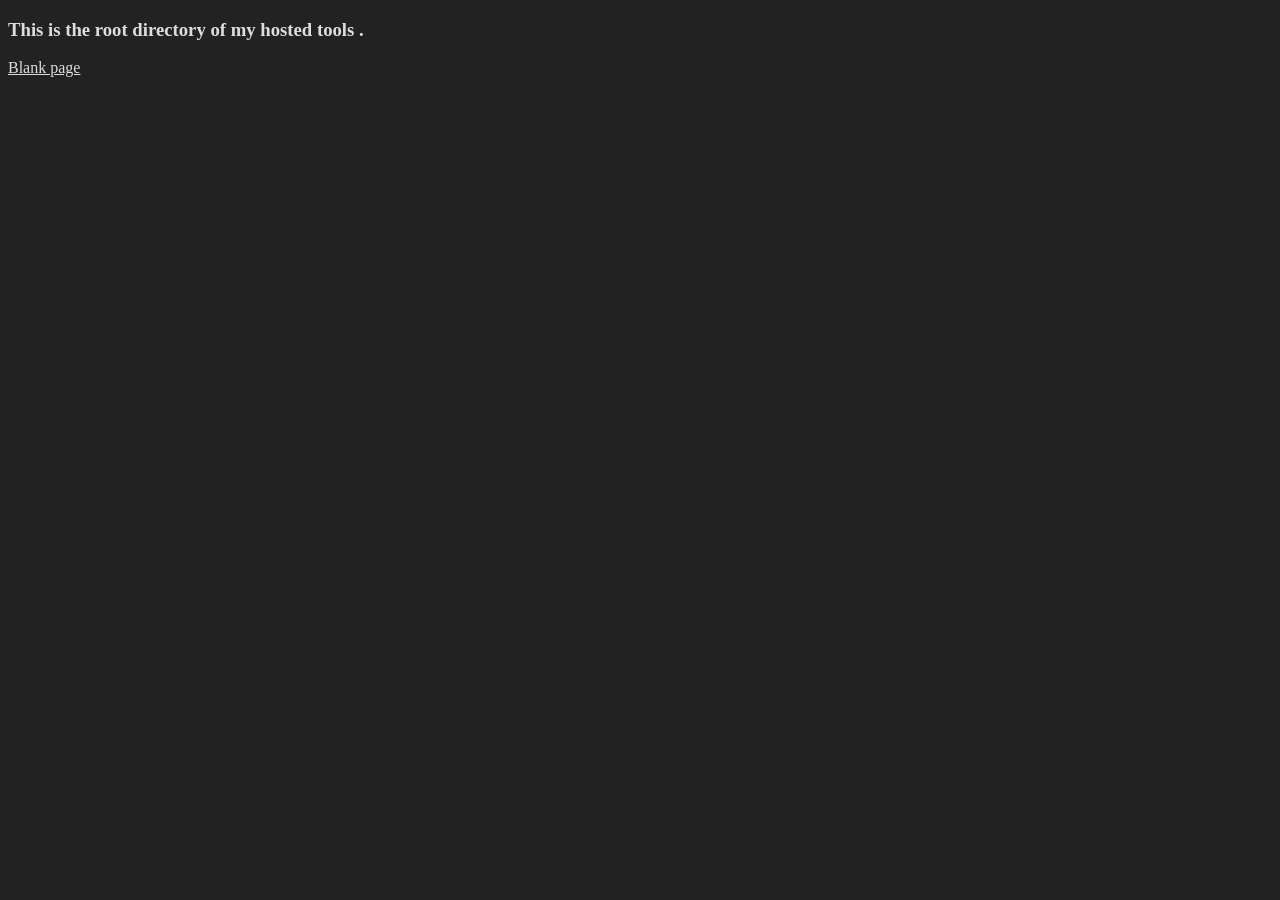
==== index.html @ 967bf3a4 "One tool plus, the addition of the blank page" ====
<!doctype html>
<html lang="en">
  <head>
    <meta charset="UTF-8" />
    <meta name="viewport" content="width=device-width, initial-scale=1.0" />
    <title>Document</title>
    <style>
        .container{
            background-color:#222222
        }
        .text{
            color:#dddddd
        }
    </style>
  </head>
  <body class="container">
    <h3 class="text">This is the root directory of my hosted tools .</h3>

    <a class='text' href="./page/">Blank page</a>
  </body>
</html>
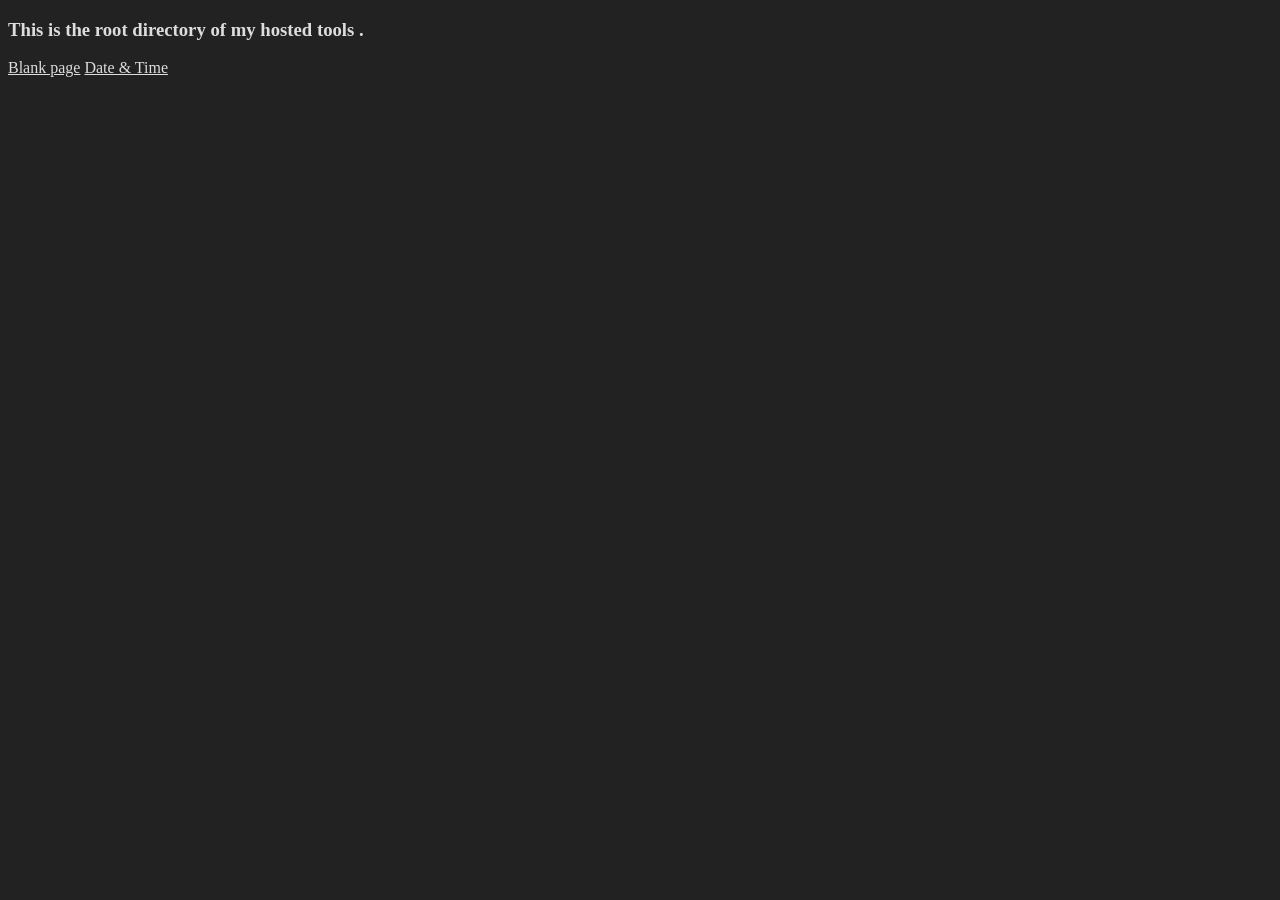
==== commit e1bf0e5c: "Second Tool addition, Date and Time" ====
--- a/index.html
+++ b/index.html
@@ -5,17 +5,19 @@
     <meta name="viewport" content="width=device-width, initial-scale=1.0" />
     <title>Document</title>
     <style>
-        .container{
-            background-color:#222222
-        }
-        .text{
-            color:#dddddd
-        }
+      .container {
+        background-color: #222222;
+      }
+      .text {
+        color: #dddddd;
+      }
+      
     </style>
   </head>
   <body class="container">
     <h3 class="text">This is the root directory of my hosted tools .</h3>
 
-    <a class='text' href="./page/">Blank page</a>
+    <a class="text " href="./page/">Blank page</a>
+    <a class="text " href="./time/">Date & Time</a>
   </body>
 </html>
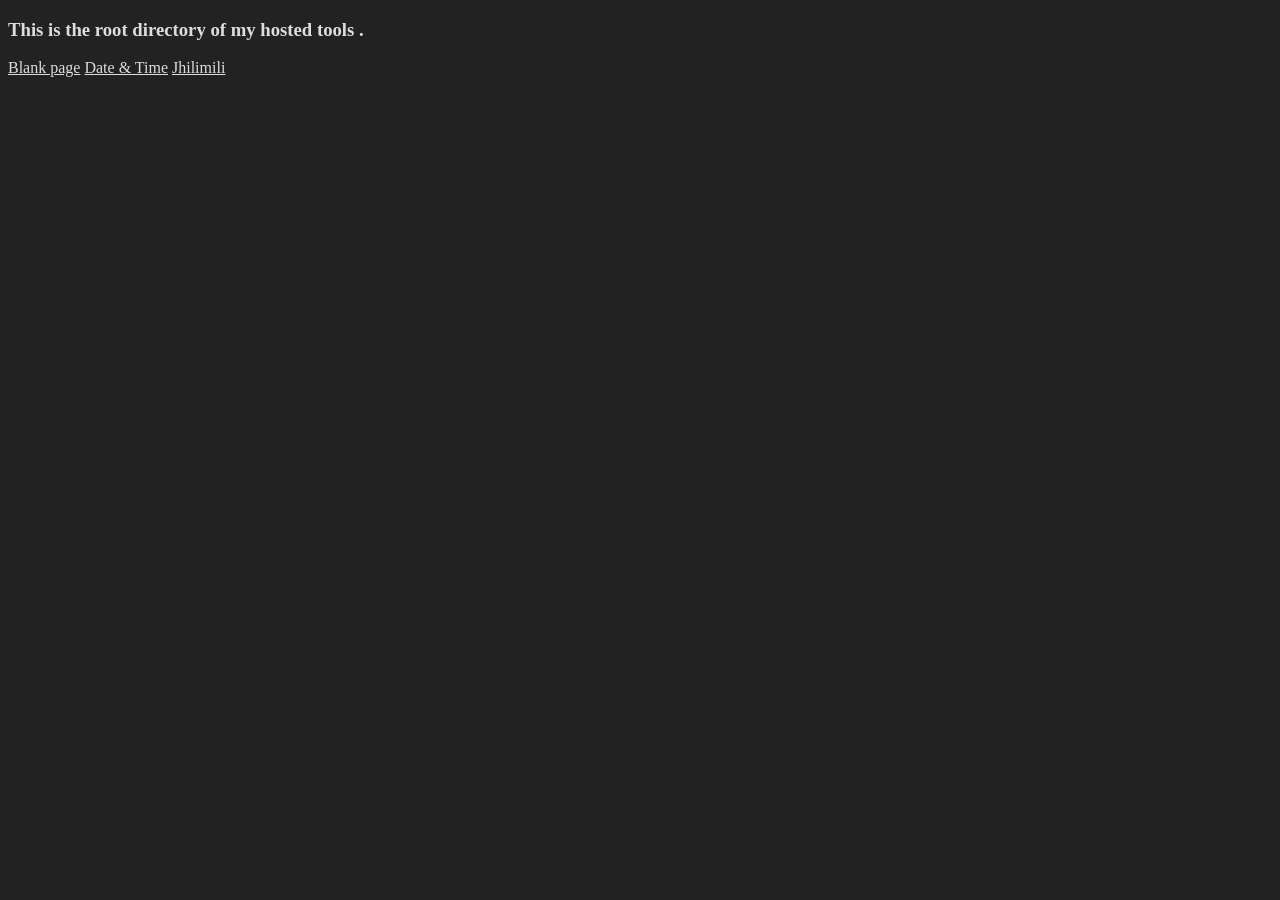
==== commit 30aa9879: "Third tool Jhilimili addition" ====
--- a/index.html
+++ b/index.html
@@ -19,5 +19,7 @@
 
     <a class="text " href="./page/">Blank page</a>
     <a class="text " href="./time/">Date & Time</a>
+    <a class="text " href="./jhilimili/">Jhilimili</a>
+    
   </body>
 </html>
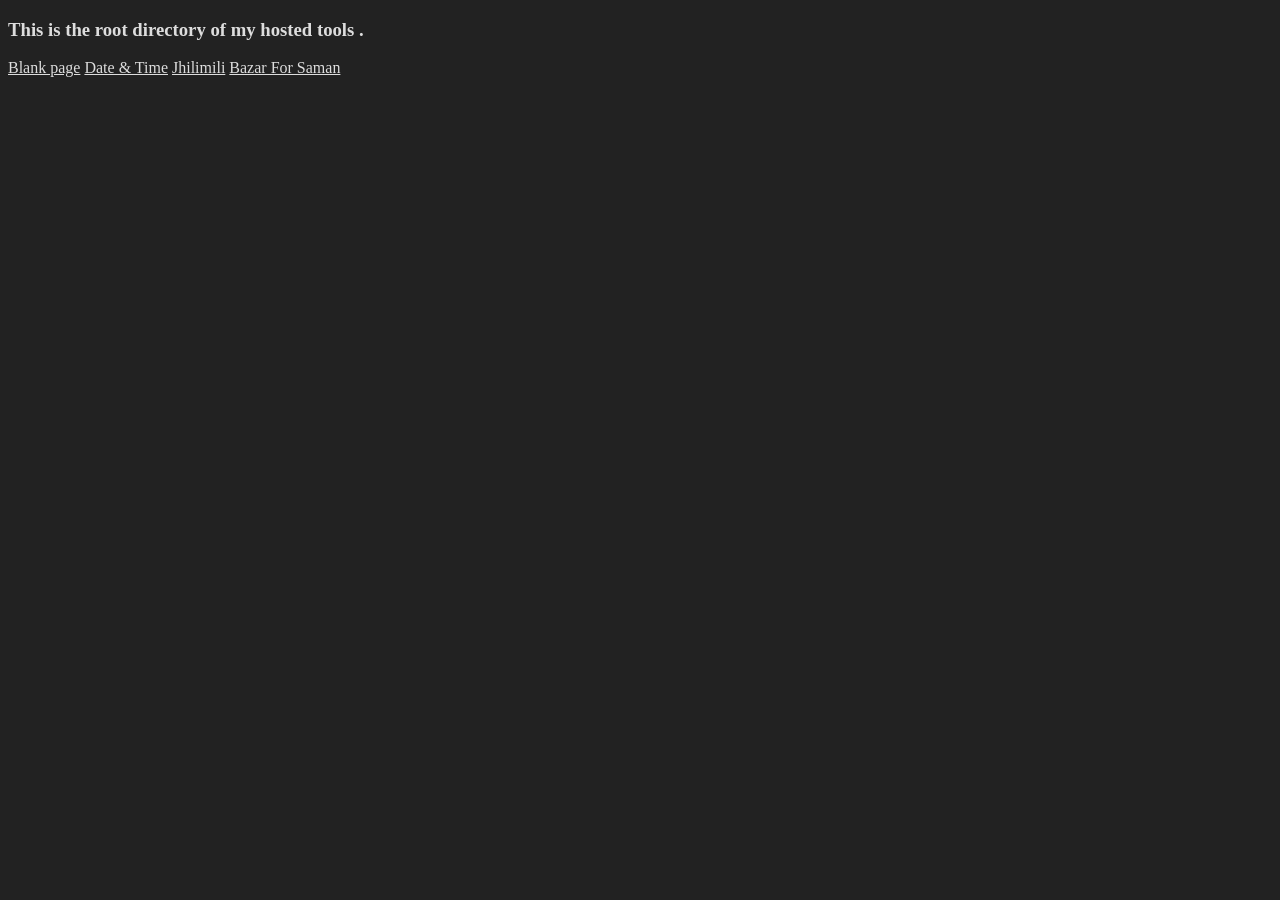
==== commit 2fa4f881: "added fourth tool on index" ====
--- a/index.html
+++ b/index.html
@@ -20,6 +20,7 @@
     <a class="text " href="./page/">Blank page</a>
     <a class="text " href="./time/">Date & Time</a>
     <a class="text " href="./jhilimili/">Jhilimili</a>
+    <a class="text " href="./bazarforsaman/">Bazar For Saman</a>
     
   </body>
 </html>
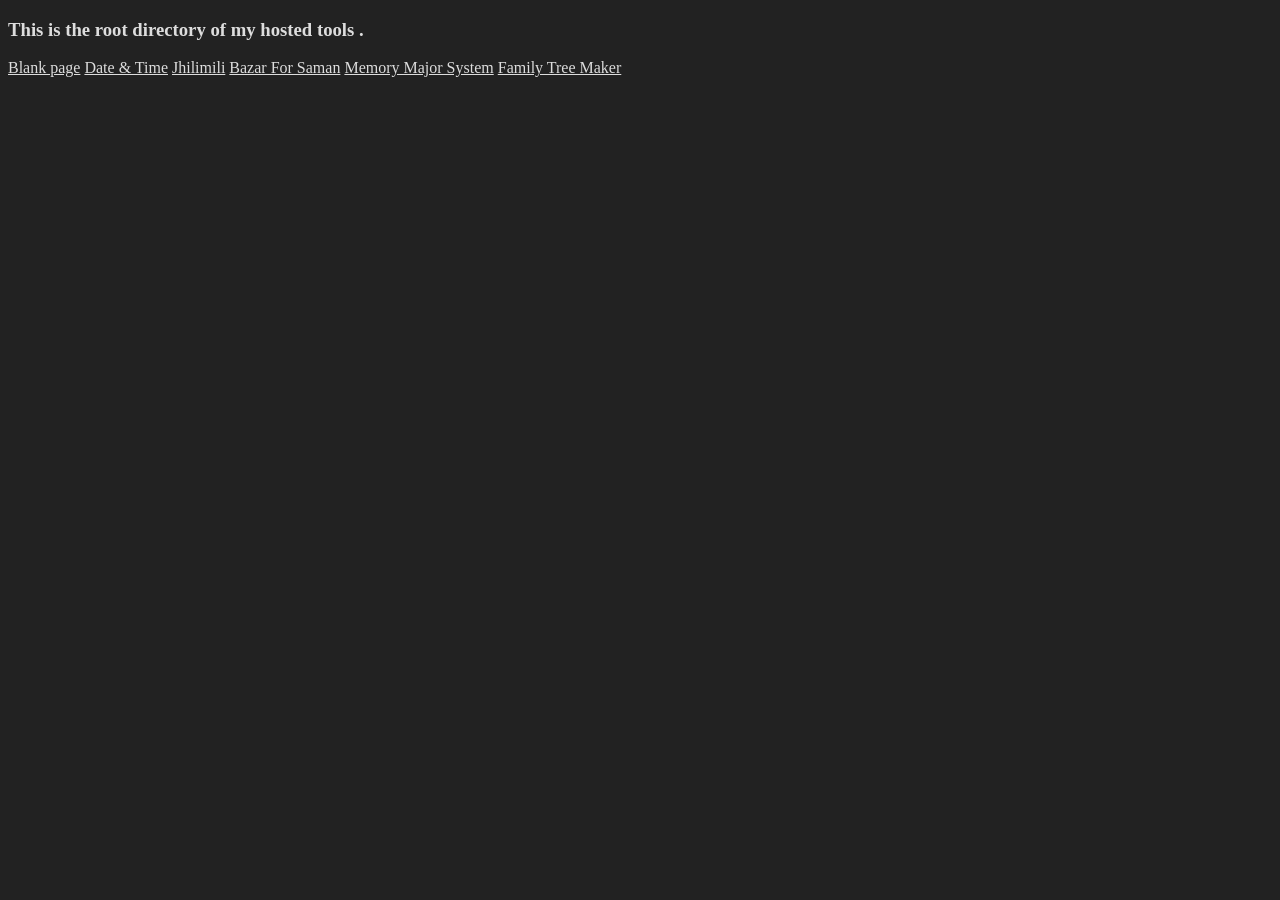
==== commit f4b60394: "Family Tree Maker Tool Addition" ====
--- a/index.html
+++ b/index.html
@@ -21,6 +21,8 @@
     <a class="text " href="./time/">Date & Time</a>
     <a class="text " href="./jhilimili/">Jhilimili</a>
     <a class="text " href="./bazarforsaman/">Bazar For Saman</a>
-    
+    <a class="text" href="./memory">Memory Major System</a>
+    <a class="text" href="./tree">Family Tree Maker</a>
+
   </body>
 </html>
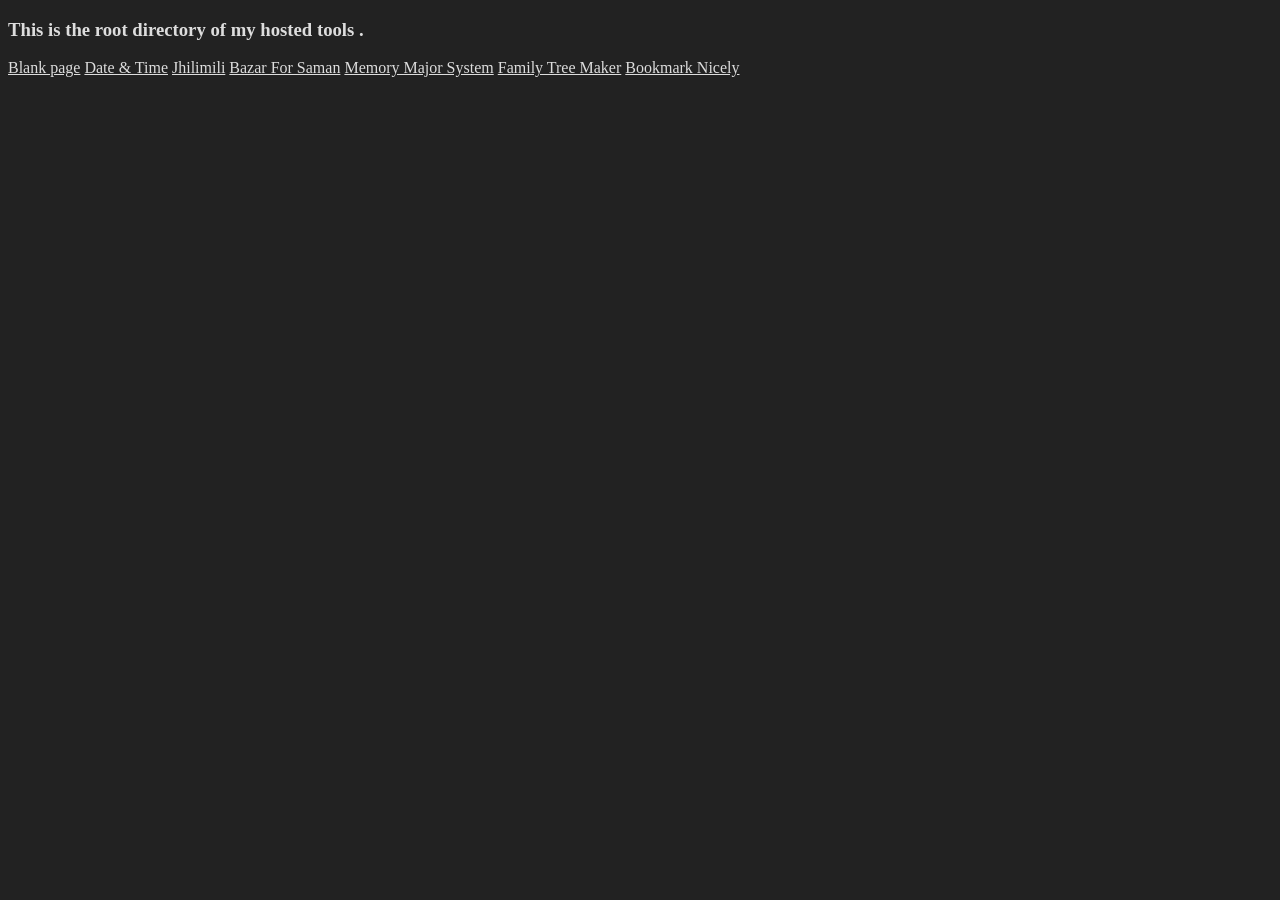
==== commit 9469e18d: "Bookmark tool addition" ====
--- a/index.html
+++ b/index.html
@@ -1,20 +1,22 @@
 <!doctype html>
 <html lang="en">
-  <head>
+
+<head>
     <meta charset="UTF-8" />
     <meta name="viewport" content="width=device-width, initial-scale=1.0" />
     <title>Document</title>
     <style>
-      .container {
-        background-color: #222222;
-      }
-      .text {
-        color: #dddddd;
-      }
-      
+        .container {
+            background-color: #222222;
+        }
+        
+        .text {
+            color: #dddddd;
+        }
     </style>
-  </head>
-  <body class="container">
+</head>
+
+<body class="container">
     <h3 class="text">This is the root directory of my hosted tools .</h3>
 
     <a class="text " href="./page/">Blank page</a>
@@ -22,7 +24,9 @@
     <a class="text " href="./jhilimili/">Jhilimili</a>
     <a class="text " href="./bazarforsaman/">Bazar For Saman</a>
     <a class="text" href="./memory">Memory Major System</a>
-    <a class="text" href="./tree">Family Tree Maker</a>
+    <a class="text" href="./Tree">Family Tree Maker</a>
+    <a class="text" href="./bookweb">Bookmark Nicely</a>
 
-  </body>
-</html>
+</body>
+
+</html>
